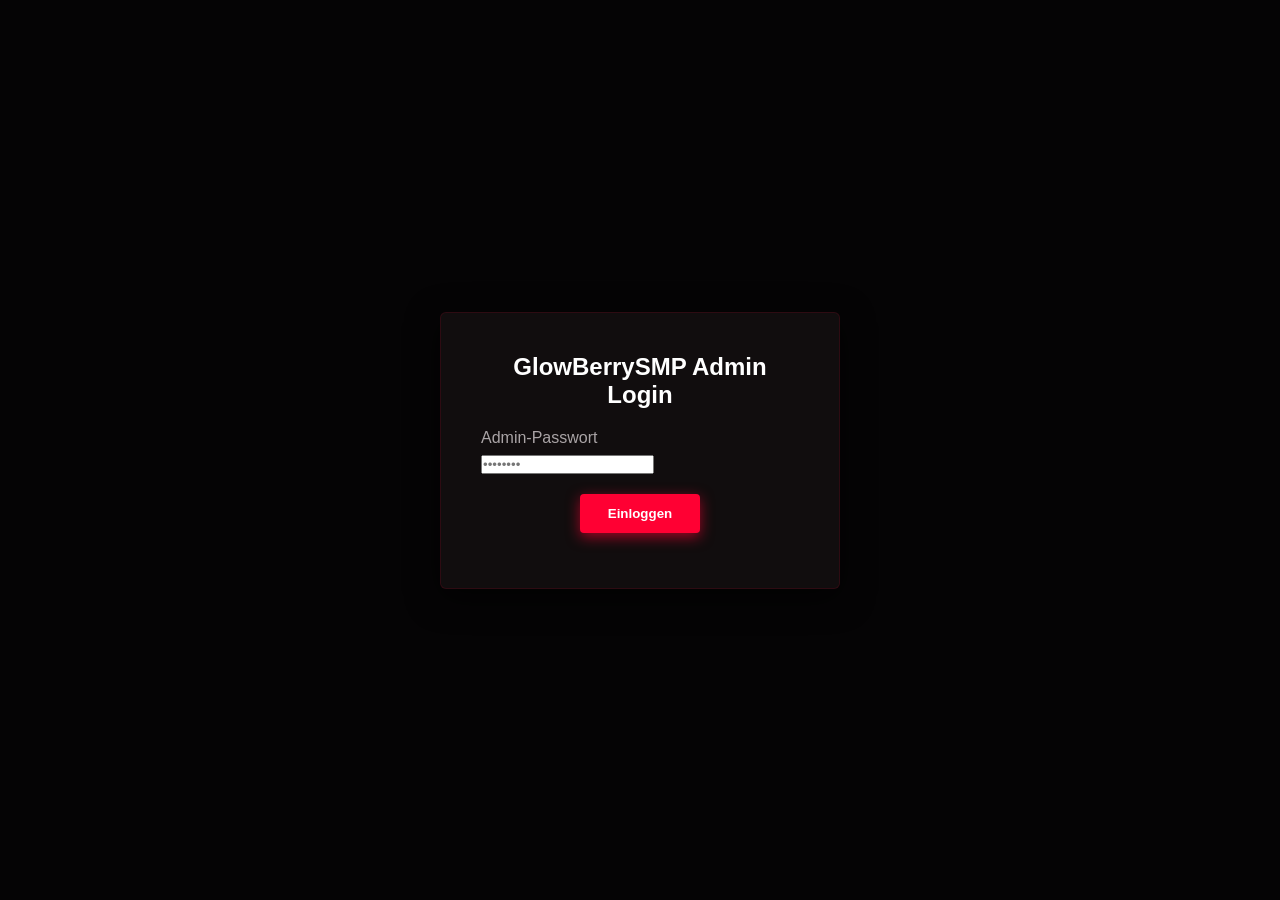
==== admin.html @ 66bb8f9d "Add files via upload" ====
<!DOCTYPE html>
<html lang="de">
<head>
    <meta charset="UTF-8">
    <meta name="viewport" content="width=device-width, initial-scale=1.0">
    <title>Admin Panel | GlowBerrySMP</title>
    <link rel="shortcut icon" href="logo.png" type="image/png">
    <link rel="stylesheet" href="style.css">
    <link rel="stylesheet" href="https://cloudflare.com">
</head>
<body class="admin-body">

    <!-- 🔑 LOGIN SCREEN -->
    <div id="login-overlay" class="login-wrapper">
        <div class="login-box glow-card">
            <h2><i class="fas fa-lock-open"></i> GlowBerrySMP Admin Login</h2>
            <div class="input-group">
                <label>Admin-Passwort</label>
                <input type="password" id="adminPass" placeholder="••••••••">
            </div>
            <button class="btn btn-block" onclick="checkLogin()">Einloggen</button>
            <p id="login-error" class="error-text"></p>
        </div>
    </div>

    <!-- ⚙️ DASHBOARD CONTAINER -->
    <div id="admin-dashboard" class="admin-container hidden">
        <aside class="admin-sidebar">
            <div class="sidebar-title">GlowBerrySMP<span>Admin</span></div>
            <ul class="sidebar-menu">
                <li class="active" onclick="switchTab('announcement-tab')"><i class="fas fa-bullhorn"></i> Top-Banner</li>
                <li onclick="switchTab('regeln-tab')"><i class="fas fa-scroll"></i> Richtlinien</li>
                <li onclick="switchTab('settings-tab')"><i class="fas fa-cogs"></i> System-Zustand</li>
            </ul>
            <button class="btn btn-logout" onclick="logout()"><i class="fas fa-sign-out-alt"></i> Abmelden</button>
        </aside>

        <main class="admin-content">
            <!-- Top Banner Ankündigungen -->
            <div id="announcement-tab" class="tab-content active-tab">
                <h2>📢 Globales Ankündigungsbanner bearbeiten</h2>
                <div class="form-container glow-card">
                    <label style="color:var(--text-muted); display:block; margin-bottom:10px;">Banner-Text:</label>
                    <input type="text" class="admin-input" id="bannerTextInput" value="🔥 <strong>UPDATE:</strong> Die brandneuen Server-Quests und Kisten sind ab sofort live!">
                    <button class="btn" onclick="saveAnnouncement()"><i class="fas fa-save"></i> Änderungen speichern</button>
                    <p id="save-success" style="color:#28a745; margin-top:10px; font-weight:bold; display:none;"><i class="fas fa-check-circle"></i> Banner erfolgreich aktualisiert!</p>
                </div>
            </div>

            <!-- Richtlinien -->
            <div id="regeln-tab" class="tab-content hidden">
                <h2>📜 Server-Richtlinien (Prohibited Conduct)</h2>
                <div class="form-container glow-card">
                    <textarea class="admin-input" rows="6">1.1 | Hacked Clients & Exploits...</textarea>
                    <button class="btn">Richtlinien aktualisieren</button>
                </div>
            </div>

            <!-- System-Zustand (HIER REPARIERTES IP SYSTEM) -->
            <div id="settings-tab" class="tab-content hidden">
                <h2>⚙️ Netzwerk-IP & Server-Zustand verwalten</h2>
                <div class="form-container glow-card">
                    <div style="margin-bottom: 20px;">
                        <label style="color:var(--text-muted); display:block; margin-bottom:8px;">Java Server-IP:</label>
                        <input type="text" id="javaIpInput" value="://minefort.com" class="admin-input">
                    </div>
                    
                    <div style="margin-bottom: 20px;">
                        <label style="color:var(--text-muted); display:block; margin-bottom:8px;">Bedrock Server-IP (ohne Port):</label>
                        <input type="text" id="bedrockIpInput" value="://minefort.com" class="admin-input">
                    </div>

                    <div style="margin-bottom: 20px;">
                        <label style="color:var(--text-muted); display:block; margin-bottom:8px;">Bedrock Port:</label>
                        <input type="text" id="bedrockPortInput" value="19132" class="admin-input">
                    </div>

                    <button class="btn" onclick="saveIPSettings()"><i class="fas fa-save"></i> Server-IPs speichern</button>
                    <p id="ip-save-success" style="color:#28a745; margin-top:10px; font-weight:bold; display:none;"><i class="fas fa-check-circle"></i> IPs erfolgreich für Live-Seite gespeichert!</p>
                </div>
            </div>
        </main>
    </div>

    <script>
        // Lädt gespeicherte Werte beim Öffnen des Admin Panels in die Felder
        window.addEventListener('DOMContentLoaded', () => {
            const savedBanner = localStorage.getItem('globalAnnouncement');
            if (savedBanner) { document.getElementById('bannerTextInput').value = savedBanner; }

            const savedJava = localStorage.getItem('serverJavaIP');
            if (savedJava) { document.getElementById('javaIpInput').value = savedJava; }

            const savedBedrock = localStorage.getItem('serverBedrockIP');
            if (savedBedrock) { document.getElementById('bedrockIpInput').value = savedBedrock; }

            const savedPort = localStorage.getItem('serverBedrockPort');
            if (savedPort) { document.getElementById('bedrockPortInput').value = savedPort; }
        });

        function checkLogin() {
            if(document.getElementById('adminPass').value === "Nick1910gohl") { 
                document.getElementById('login-overlay').classList.add('hidden');
                document.getElementById('admin-dashboard').classList.remove('hidden');
            } else {
                document.getElementById('login-error').innerText = "Falsches Passwort! Zugriff verweigert.";
            }
        }

        function saveAnnouncement() {
            const textValue = document.getElementById('bannerTextInput').value;
            localStorage.setItem('globalAnnouncement', textValue);
            showSuccess('save-success');
        }

        // Neue Funktion zum dauerhaften Sichern der IP-Konfigurationen
        function saveIPSettings() {
            const javaValue = document.getElementById('javaIpInput').value;
            const bedrockValue = document.getElementById('bedrockIpInput').value;
            const portValue = document.getElementById('bedrockPortInput').value;

            localStorage.setItem('serverJavaIP', javaValue);
            localStorage.setItem('serverBedrockIP', bedrockValue);
            localStorage.setItem('serverBedrockPort', portValue);
            showSuccess('ip-save-success');
        }

        function showSuccess(elementId) {
            const msg = document.getElementById(elementId);
            msg.style.display = 'block';
            setTimeout(() => { msg.style.display = 'none'; }, 3000);
        }

        function switchTab(tabId) {
            document.querySelectorAll('.tab-content').forEach(tab => tab.classList.add('hidden'));
            document.getElementById(tabId).classList.remove('hidden');
            document.querySelectorAll('.sidebar-menu li').forEach(li => li.classList.remove('active'));
            event.currentTarget.classList.add('active');
        }

        function logout() {
            document.getElementById('login-overlay').classList.remove('hidden');
            document.getElementById('admin-dashboard').classList.add('hidden');
            document.getElementById('adminPass').value = ""; 
        }
    </script>
</body>
</html>
---- style.css ----
/* --- DONUT-STYLE RED & BLACK GAMING SCHEME --- */
:root {
    --bg-color: #050405;
    --card-color: #110d0e;
    --primary-color: #ff0033; /* Reines, kraftvolles Gaming-Rot */
    --primary-glow: rgba(255, 0, 51, 0.6);
    --text-color: #ffffff;
    --text-muted: #aaa4a6;
}

* {
    margin: 0; padding: 0; box-sizing: border-box;
    font-family: 'Segoe UI', Roboto, Helvetica, Arial, sans-serif;
    scroll-behavior: smooth;
}

body { background-color: var(--bg-color); color: var(--text-color); overflow-x: hidden; }

/* DonutSMP Top Announcement Banner */
.top-announcement {
    background: var(--primary-color);
    color: #fff;
    text-align: center;
    padding: 10px 20px;
    font-size: 0.9rem;
    font-weight: 500;
    box-shadow: 0 2px 10px var(--primary-glow);
    letter-spacing: 0.5px;
}

/* Animierter Partikel-Hintergrund */
.bg-animation {
    position: fixed; top: 0; left: 0; width: 100%; height: 100%; z-index: -1;
    background: radial-gradient(circle at 50% 50%, #170104 0%, var(--bg-color) 85%);
}
.bg-animation::before {
    content: ''; position: absolute; width: 200%; height: 200%;
    background-image: radial-gradient(rgba(255, 0, 51, 0.1) 1.5px, transparent 0);
    background-size: 50px 50px; animation: moveBg 40s linear infinite;
}
@keyframes moveBg { 0% { transform: translate(0,0); } 100% { transform: translate(-50px, -50px); } }

/* Rote Glow & Titel-Effekte */
.glow-text { text-shadow: 0 0 30px var(--primary-glow); font-size: 4.5rem; font-weight: 900; letter-spacing: 3px; }
.glow-card {
    background: var(--card-color); border: 1px solid rgba(255, 0, 51, 0.12);
    box-shadow: 0 8px 32px rgba(0,0,0,0.7); transition: all 0.3s ease;
}
.glow-card:hover { border-color: var(--primary-color); box-shadow: 0 0 25px var(--primary-glow); transform: translateY(-5px); }

/* Navigation */
.navbar {
    display: flex; justify-content: space-between; align-items: center;
    padding: 15px 8%; background: rgba(5, 4, 5, 0.94);
    border-bottom: 2px solid var(--primary-color); position: sticky; top: 0; z-index: 100;
}
.logo-img { height: 50px; width: auto; filter: drop-shadow(0 0 8px var(--primary-glow)); }
.nav-links { display: flex; list-style: none; align-items: center; gap: 10px; }
.nav-links li a { color: var(--text-color); text-decoration: none; padding: 10px 15px; font-weight: 600; transition: 0.3s; font-size: 0.95rem; }
.nav-links li a:hover, .nav-links li a.active { color: var(--primary-color); }
.admin-btn { background: var(--primary-color); border-radius: 4px; box-shadow: 0 0 12px var(--primary-glow); }
.menu-toggle { display: none; font-size: 24px; cursor: pointer; }

/* Hero-Bereich */
.hero { height: 70vh; display: flex; align-items: center; justify-content: center; text-align: center; }
.subtitle { color: var(--primary-color); font-weight: 800; font-size: 1.2rem; margin: 10px 0; letter-spacing: 2px; }
.desc { color: var(--text-muted); margin-bottom: 30px; font-size: 1.1rem; max-width: 700px; }

/* IP Box Layout */
.ip-container { display: flex; gap: 20px; justify-content: center; flex-wrap: wrap; margin-bottom: 20px; }
.ip-box {
    background: #150f10; padding: 15px 30px; border-radius: 6px;
    display: inline-flex; align-items: center; cursor: pointer; border: 1px solid rgba(255,255,255,0.05); transition: 0.3s;
}
.ip-box:hover { border-color: var(--primary-color); background: #1f1618; }
.version-label { background: #440a0d; color: #ff2a3b; padding: 3px 8px; border-radius: 3px; font-size: 0.75rem; font-weight: bold; margin-right: 12px; }
.version-label.mobile-label { background: #0a2944; color: #2a94ff; }
.copy-badge { background: var(--primary-color); padding: 4px 12px; border-radius: 4px; margin-left: 15px; font-size: 0.8rem; font-weight: bold; }
.server-status-badge { margin-top: 20px; display: flex; justify-content: center; align-items: center; gap: 10px; }
.status-dot.online { width: 10px; height: 10px; background: #28a745; border-radius: 50%; box-shadow: 0 0 8px #28a745; }

/* Grids & Sektionen */
.section { padding: 80px 8%; }
.bg-dark-eval { background: rgba(17, 13, 14, 0.6); }
.section-title { text-align: center; font-size: 2.5rem; font-weight: 800; margin-bottom: 50px; text-transform: uppercase; letter-spacing: 1px; }
.grid-3 { display: grid; grid-template-columns: repeat(auto-fit, minmax(280px, 1fr)); gap: 30px; }
.grid-4 { display: grid; grid-template-columns: repeat(auto-fit, minmax(220px, 1fr)); gap: 25px; }

/* Wirtschaft & Features */
.eco-card, .feature-card { padding: 40px 30px; border-radius: 8px; text-align: center; }
.eco-icon { font-size: 3rem; color: var(--primary-color); margin-bottom: 20px; filter: drop-shadow(0 0 10px var(--primary-glow)); }
.icon-wrap { font-size: 2.5rem; color: var(--primary-color); margin-bottom: 15px; }
h3 { font-size: 1.4rem; margin-bottom: 12px; font-weight: 700; }
p { color: var(--text-muted); font-size: 0.95rem; line-height: 1.6; }

/* Donut-Style Store Items */
.store-item { padding: 40px 30px; border-radius: 8px; text-align: center; position: relative; }
.store-icon { font-size: 3.5rem; color: var(--primary-color); margin-bottom: 20px; }
.store-badge { position: absolute; top: 15px; right: 15px; background: gold; color: #000; font-size: 0.75rem; font-weight: 900; padding: 3px 8px; border-radius: 3px; text-transform: uppercase; }
.btn-store { width: 100%; margin-top: 25px; background: transparent; border: 2px solid var(--primary-color); box-shadow: none; }
.btn-store:hover { background: var(--primary-color); box-shadow: 0 0 15px var(--primary-glow); }

/* Richtlinien-Liste */
.law-list { max-width: 850px; margin: 0 auto; display: flex; flex-direction: column; gap: 20px; }
.law-item { display: flex; align-items: flex-start; background: var(--card-color); border-top: 3px solid var(--primary-color); padding: 25px; border-radius: 4px; }
.law-num { font-size: 1.5rem; font-weight: 900; color: var(--primary-color); width: 60px; min-width: 60px; }
.law-text { font-size: 1rem; color: #ece9ea; line-height: 1.5; }

/* Buttons & Footer */
.btn { background: var(--primary-color); border: none; color: white; padding: 12px 28px; font-weight: bold; border-radius: 4px; cursor: pointer; text-decoration: none; box-shadow: 0 4px 14px var(--primary-glow); transition: 0.2s; }
.btn:hover { filter: brightness(1.2); }
footer { text-align: center; padding: 40px; border-top: 1px solid #1a1314; color: var(--text-muted); font-size: 0.85rem; }
footer a { color: var(--primary-color); text-decoration: none; }

/* Admin Panel */
.admin-body { display: flex; background: #040304; }
.hidden { display: none !important; }
.login-wrapper { position: fixed; top:0; left:0; width:100vw; height:100vh; background:#050405; display:flex; align-items:center; justify-content:center; z-index:1000; }
.login-box { padding: 40px; border-radius: 6px; width:100%; max-width:400px; text-align:center; }
.input-group { text-align: left; margin: 20px 0; }
.input-group label { display: block; margin-bottom: 8px; color: var(--text-muted); }
.admin-input { width: 100%; padding: 12px; background: #150f10; border: 1px solid rgba(255,255,255,0.08); color: white; border-radius: 4px; margin-bottom: 15px; }
.admin-input:focus { border-color: var(--primary-color); outline: none; box-shadow: 0 0 8px var(--primary-glow); }
.error-text { color: var(--primary-color); margin-top: 15px; font-weight: bold; }
.admin-container { display: flex; width: 100%; min-height: 100vh; }
.admin-sidebar { width: 260px; background: #0e0a0b; padding: 30px 20px; border-right: 1px solid #191213; display: flex; flex-direction: column; }
.sidebar-title { font-size: 20px; font-weight: bold; margin-bottom: 40px; text-align: center; }
.sidebar-title span { color: var(--primary-color); }
.sidebar-menu { list-style: none; flex-grow: 1; }
.sidebar-menu li { padding: 15px; border-radius: 4px; cursor: pointer; margin-bottom: 8px; color: var(--text-muted); transition: 0.2s; }
.sidebar-menu li:hover, .sidebar-menu li.active { background: rgba(255, 0, 51, 0.08); color: white; border-left: 4px solid var(--primary-color); }
.admin-content { flex-grow: 1; padding: 50px; background: #050405; }
.form-container { padding: 30px; border-radius: 6px; max-width: 600px; }

/* Responsive Design */
@media (max-width: 900px) {
    .menu-toggle { display: block; }
    .nav-links {
        display: none; position: absolute; top: 70px; left: 0; width: 100%;
        background: #050405; flex-direction: column; text-align: center; padding: 20px 0;
        border-bottom: 2px solid var(--primary-color);
    }
    .nav-links.active { display: flex; }
    .glow-text { font-size: 2.8rem; }
    .admin-container { flex-direction: column; }
    .admin-sidebar { width: 100%; min-height: auto; }
}
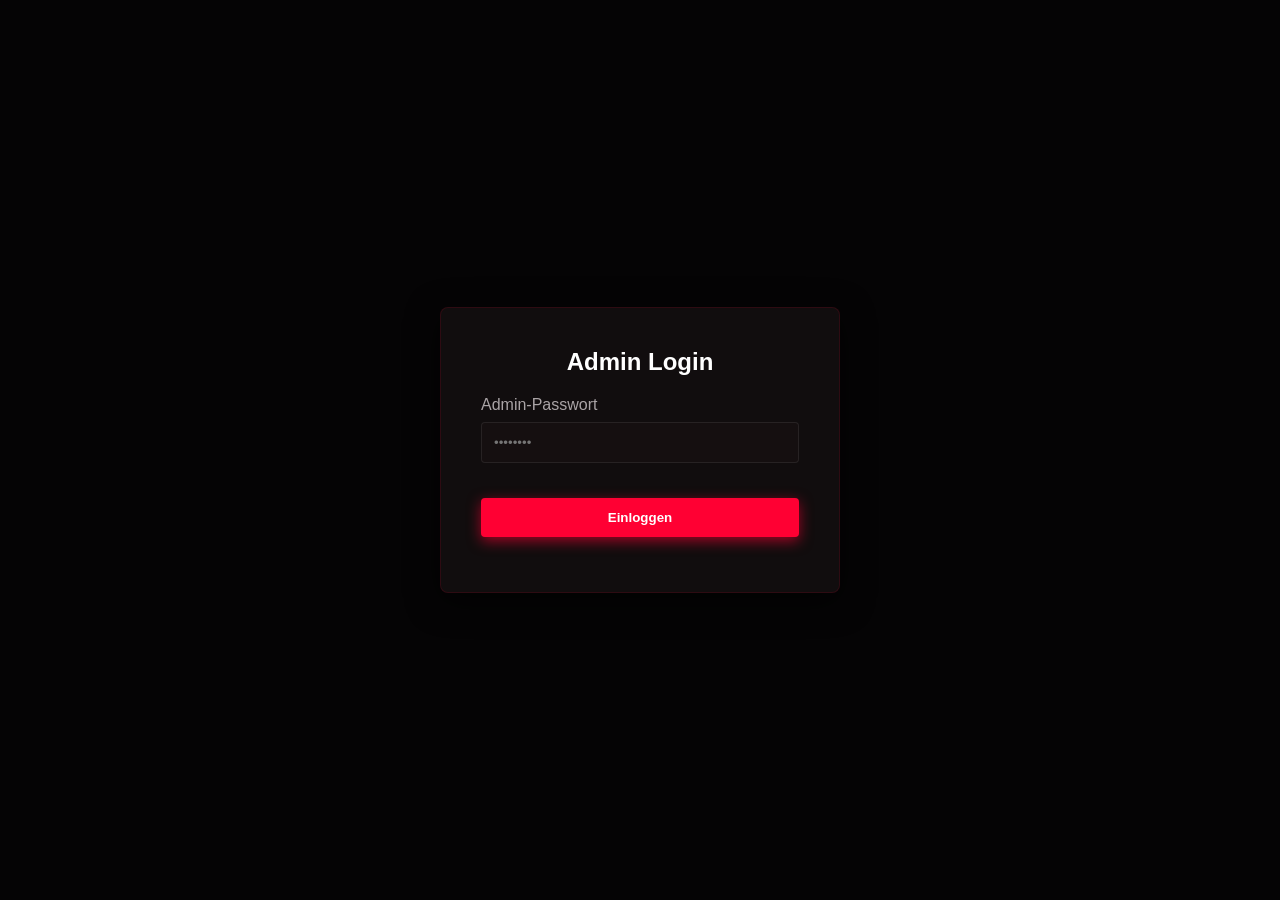
==== commit 93aebf03: "Update admin.html" ====
--- a/admin.html
+++ b/admin.html
@@ -8,127 +8,127 @@
     <link rel="stylesheet" href="style.css">
     <link rel="stylesheet" href="https://cloudflare.com">
 </head>
-<body class="admin-body">
+<body class="admin-body" style="display: flex; background: #050405; min-height: 100vh;">
 
     <!-- 🔑 LOGIN SCREEN -->
-    <div id="login-overlay" class="login-wrapper">
-        <div class="login-box glow-card">
-            <h2><i class="fas fa-lock-open"></i> GlowBerrySMP Admin Login</h2>
-            <div class="input-group">
-                <label>Admin-Passwort</label>
-                <input type="password" id="adminPass" placeholder="••••••••">
+    <div id="login-overlay" style="position: fixed; top: 0; left: 0; width: 100vw; height: 100vh; background: #050405; display: flex; align-items: center; justify-content: center; z-index: 1000;">
+        <div class="glow-card" style="padding: 40px; border-radius: 8px; width: 100%; max-width: 400px; text-align: center;">
+            <h2><i class="fas fa-lock"></i> Admin Login</h2>
+            <div class="input-group" style="text-align: left; margin: 20px 0;">
+                <label style="display: block; margin-bottom: 8px; color: var(--text-muted);">Admin-Passwort</label>
+                <input type="password" id="adminPass" class="admin-input" placeholder="••••••••">
             </div>
-            <button class="btn btn-block" onclick="checkLogin()">Einloggen</button>
-            <p id="login-error" class="error-text"></p>
+            <button class="btn" style="width: 100%;" onclick="checkLogin()">Einloggen</button>
+            <p id="login-error" class="error-text" style="color: var(--primary-color); margin-top: 15px; font-weight: bold;"></p>
         </div>
     </div>
 
     <!-- ⚙️ DASHBOARD CONTAINER -->
-    <div id="admin-dashboard" class="admin-container hidden">
-        <aside class="admin-sidebar">
-            <div class="sidebar-title">GlowBerrySMP<span>Admin</span></div>
-            <ul class="sidebar-menu">
-                <li class="active" onclick="switchTab('announcement-tab')"><i class="fas fa-bullhorn"></i> Top-Banner</li>
-                <li onclick="switchTab('regeln-tab')"><i class="fas fa-scroll"></i> Richtlinien</li>
-                <li onclick="switchTab('settings-tab')"><i class="fas fa-cogs"></i> System-Zustand</li>
+    <div id="admin-dashboard" class="hidden" style="display: flex; width: 100%; min-height: 100vh;">
+        <!-- Sidebar -->
+        <aside style="width: 260px; background: #0e0a0b; padding: 30px 20px; border-right: 1px solid #191213; display: flex; flex-direction: column;">
+            <div class="sidebar-title" style="font-size: 20px; font-weight: bold; margin-bottom: 40px; text-align: center;">GlowBerrySMP<span style="color: var(--primary-color);">Admin</span></div>
+            <ul style="list-style: none; flex-grow: 1;">
+                <li class="admin-menu-li active" onclick="switchTab('announcement-tab')"><i class="fas fa-bullhorn"></i> Top-Banner</li>
+                <li class="admin-menu-li" onclick="switchTab('regeln-tab')"><i class="fas fa-scroll"></i> Richtlinien</li>
+                <li class="admin-menu-li" onclick="switchTab('settings-tab')"><i class="fas fa-cogs"></i> System-Zustand</li>
             </ul>
-            <button class="btn btn-logout" onclick="logout()"><i class="fas fa-sign-out-alt"></i> Abmelden</button>
+            <button class="btn" style="background: #cc002c; box-shadow: none;" onclick="logout()"><i class="fas fa-sign-out-alt"></i> Abmelden</button>
         </aside>
 
-        <main class="admin-content">
-            <!-- Top Banner Ankündigungen -->
-            <div id="announcement-tab" class="tab-content active-tab">
+        <!-- Main Content -->
+        <main style="flex-grow: 1; padding: 50px; background: #050405;">
+            <!-- Top Banner -->
+            <div id="announcement-tab" class="tab-content">
                 <h2>📢 Globales Ankündigungsbanner bearbeiten</h2>
-                <div class="form-container glow-card">
+                <div class="form-container glow-card" style="padding: 30px; margin-top: 20px; border-radius: 6px; max-width: 600px;">
                     <label style="color:var(--text-muted); display:block; margin-bottom:10px;">Banner-Text:</label>
-                    <input type="text" class="admin-input" id="bannerTextInput" value="🔥 <strong>UPDATE:</strong> Die brandneuen Server-Quests und Kisten sind ab sofort live!">
+                    <input type="text" class="admin-input" id="bannerTextInput" value="">
                     <button class="btn" onclick="saveAnnouncement()"><i class="fas fa-save"></i> Änderungen speichern</button>
-                    <p id="save-success" style="color:#28a745; margin-top:10px; font-weight:bold; display:none;"><i class="fas fa-check-circle"></i> Banner erfolgreich aktualisiert!</p>
                 </div>
             </div>
 
             <!-- Richtlinien -->
             <div id="regeln-tab" class="tab-content hidden">
                 <h2>📜 Server-Richtlinien (Prohibited Conduct)</h2>
-                <div class="form-container glow-card">
-                    <textarea class="admin-input" rows="6">1.1 | Hacked Clients & Exploits...</textarea>
-                    <button class="btn">Richtlinien aktualisieren</button>
+                <div class="form-container glow-card" style="padding: 30px; margin-top: 20px; border-radius: 6px; max-width: 600px;">
+                    <label style="color:var(--text-muted); display:block; margin-bottom:10px;">Schreibe jede Regel in eine neue Zeile (Format: Nummer | Text):</label>
+                    <textarea class="admin-input" id="rulesTextArea" rows="10"></textarea>
+                    <button class="btn" onclick="saveRulesSettings()"><i class="fas fa-save"></i> Richtlinien speichern</button>
                 </div>
             </div>
 
-            <!-- System-Zustand (HIER REPARIERTES IP SYSTEM) -->
+            <!-- System Zustand -->
             <div id="settings-tab" class="tab-content hidden">
                 <h2>⚙️ Netzwerk-IP & Server-Zustand verwalten</h2>
-                <div class="form-container glow-card">
+                <div class="form-container glow-card" style="padding: 30px; margin-top: 20px; border-radius: 6px; max-width: 600px;">
                     <div style="margin-bottom: 20px;">
                         <label style="color:var(--text-muted); display:block; margin-bottom:8px;">Java Server-IP:</label>
-                        <input type="text" id="javaIpInput" value="://minefort.com" class="admin-input">
+                        <input type="text" id="javaIpInput" class="admin-input">
                     </div>
-                    
                     <div style="margin-bottom: 20px;">
                         <label style="color:var(--text-muted); display:block; margin-bottom:8px;">Bedrock Server-IP (ohne Port):</label>
-                        <input type="text" id="bedrockIpInput" value="://minefort.com" class="admin-input">
+                        <input type="text" id="bedrockIpInput" class="admin-input">
                     </div>
-
                     <div style="margin-bottom: 20px;">
                         <label style="color:var(--text-muted); display:block; margin-bottom:8px;">Bedrock Port:</label>
-                        <input type="text" id="bedrockPortInput" value="19132" class="admin-input">
+                        <input type="text" id="bedrockPortInput" class="admin-input">
                     </div>
-
                     <button class="btn" onclick="saveIPSettings()"><i class="fas fa-save"></i> Server-IPs speichern</button>
-                    <p id="ip-save-success" style="color:#28a745; margin-top:10px; font-weight:bold; display:none;"><i class="fas fa-check-circle"></i> IPs erfolgreich für Live-Seite gespeichert!</p>
                 </div>
             </div>
+            
+            <p id="save-success" style="color:#28a745; margin-top:20px; font-weight:bold; font-size:1.1rem; display:none; text-align:left;"><i class="fas fa-check-circle"></i> Erfolgreich auf der Live-Seite aktualisiert!</p>
         </main>
     </div>
 
     <script>
-        // Lädt gespeicherte Werte beim Öffnen des Admin Panels in die Felder
         window.addEventListener('DOMContentLoaded', () => {
-            const savedBanner = localStorage.getItem('globalAnnouncement');
-            if (savedBanner) { document.getElementById('bannerTextInput').value = savedBanner; }
+            document.getElementById('bannerTextInput').value = localStorage.getItem('globalAnnouncement') || "🔥 <strong>UPDATE:</strong> Die brandneuen Server-Quests und Kisten sind ab sofort live!";
+            document.getElementById('javaIpInput').value = localStorage.getItem('serverJavaIP') || "://minefort.com";
+            document.getElementById('bedrockIpInput').value = localStorage.getItem('serverBedrockIP') || "://minefort.com";
+            document.getElementById('bedrockPortInput').value = localStorage.getItem('serverBedrockPort') || "19132";
 
-            const savedJava = localStorage.getItem('serverJavaIP');
-            if (savedJava) { document.getElementById('javaIpInput').value = savedJava; }
-
-            const savedBedrock = localStorage.getItem('serverBedrockIP');
-            if (savedBedrock) { document.getElementById('bedrockIpInput').value = savedBedrock; }
-
-            const savedPort = localStorage.getItem('serverBedrockPort');
-            if (savedPort) { document.getElementById('bedrockPortInput').value = savedPort; }
+            const savedRules = localStorage.getItem('serverRulesText');
+            if (savedRules) {
+                document.getElementById('rulesTextArea').value = JSON.parse(savedRules).join('\n');
+            } else {
+                document.getElementById('rulesTextArea').value = "1.1 | Hacked Clients & Exploits: Jede Nutzung von Cheat-Clients führt zum permanenten Bann.\n1.2 | Bug Abuse: Das Ausnutzen von Fehlern ist streng verboten.\n1.3 | Echtgeldhandel: Das Verkaufen von Gegenständen gegen echtes Geld ist untersagt.";
+            }
         });
 
         function checkLogin() {
             if(document.getElementById('adminPass').value === "Nick1910gohl") { 
                 document.getElementById('login-overlay').classList.add('hidden');
                 document.getElementById('admin-dashboard').classList.remove('hidden');
+                document.body.style.display = "flex";
             } else {
                 document.getElementById('login-error').innerText = "Falsches Passwort! Zugriff verweigert.";
             }
         }
 
         function saveAnnouncement() {
-            const textValue = document.getElementById('bannerTextInput').value;
-            localStorage.setItem('globalAnnouncement', textValue);
-            showSuccess('save-success');
+            localStorage.setItem('globalAnnouncement', document.getElementById('bannerTextInput').value);
+            showSuccess();
         }
 
-        // Neue Funktion zum dauerhaften Sichern der IP-Konfigurationen
         function saveIPSettings() {
-            const javaValue = document.getElementById('javaIpInput').value;
-            const bedrockValue = document.getElementById('bedrockIpInput').value;
-            const portValue = document.getElementById('bedrockPortInput').value;
-
-            localStorage.setItem('serverJavaIP', javaValue);
-            localStorage.setItem('serverBedrockIP', bedrockValue);
-            localStorage.setItem('serverBedrockPort', portValue);
-            showSuccess('ip-save-success');
+            localStorage.setItem('serverJavaIP', document.getElementById('javaIpInput').value);
+            localStorage.setItem('serverBedrockIP', document.getElementById('bedrockIpInput').value);
+            localStorage.setItem('serverBedrockPort', document.getElementById('bedrockPortInput').value);
+            showSuccess();
         }
 
-        function showSuccess(elementId) {
-            const msg = document.getElementById(elementId);
+        function saveRulesSettings() {
+            const lines = document.getElementById('rulesTextArea').value.split('\n');
+            localStorage.setItem('serverRulesText', JSON.stringify(lines));
+            showSuccess();
+        }
+
+        function showSuccess() {
+            const msg = document.getElementById('save-success');
             msg.style.display = 'block';
-            setTimeout(() => { msg.style.display = 'none'; }, 3000);
+            setTimeout(() => { msg.style.display = 'none'; }, 2500);
         }
 
         function switchTab(tabId) {
--- a/style.css
+++ b/style.css
@@ -145,3 +145,39 @@
     .admin-container { flex-direction: column; }
     .admin-sidebar { width: 100%; min-height: auto; }
 }
+
+
+---
+
+### 🎨 Wichtig: CSS-Ergänzung am Ende der `style.css` anfügen
+Damit das neue, integrierte Admin-Fenster perfekt dargestellt wird, kopiere bitte diese Zeilen und füge sie **ganz unten am Ende deiner bestehenden `style.css`** hinzu:
+
+```css
+/* --- LIVE ADMIN OVERLAY SYSTEM --- */
+.modal-overlay {
+    position: fixed; top: 0; left: 0; width: 100vw; height: 100vh;
+    background: rgba(0,0,0,0.85); backdrop-filter: blur(10px);
+    display: none; align-items: center; justify-content: center; z-index: 2000;
+}
+.modal-close {
+    position: absolute; top: 15px; right: 20px; font-size: 30px;
+    color: var(--text-muted); cursor: pointer; transition: 0.2s;
+}
+.modal-close:hover { color: var(--primary-color); }
+.modal-dashboard {
+    width: 90%; max-width: 850px; padding: 45px; border-radius: 8px; position: relative;
+}
+.admin-grid {
+    display: grid; grid-template-columns: 200px 1fr; gap: 30px; margin-top: 25px;
+}
+.admin-panel-menu {
+    display: flex; flex-direction: column; gap: 10px; border-right: 1px solid rgba(255,255,255,0.05); padding-right: 20px;
+}
+.admin-menu-btn {
+    background: #151112; border: 1px solid rgba(255,255,255,0.05); color: var(--text-muted);
+    padding: 12px; border-radius: 4px; cursor: pointer; text-align: left; font-weight: bold; transition: 0.2s;
+}
+.admin-menu-btn:hover, .admin-menu-btn.active {
+    background: var(--primary-color); color: white; border-color: var(--primary-color); box-shadow: 0 0 10px var(--primary-glow);
+}
+.admin-panel-content h3 { font-size: 1.1rem; color: #fff; margin-bottom: 10px; }
